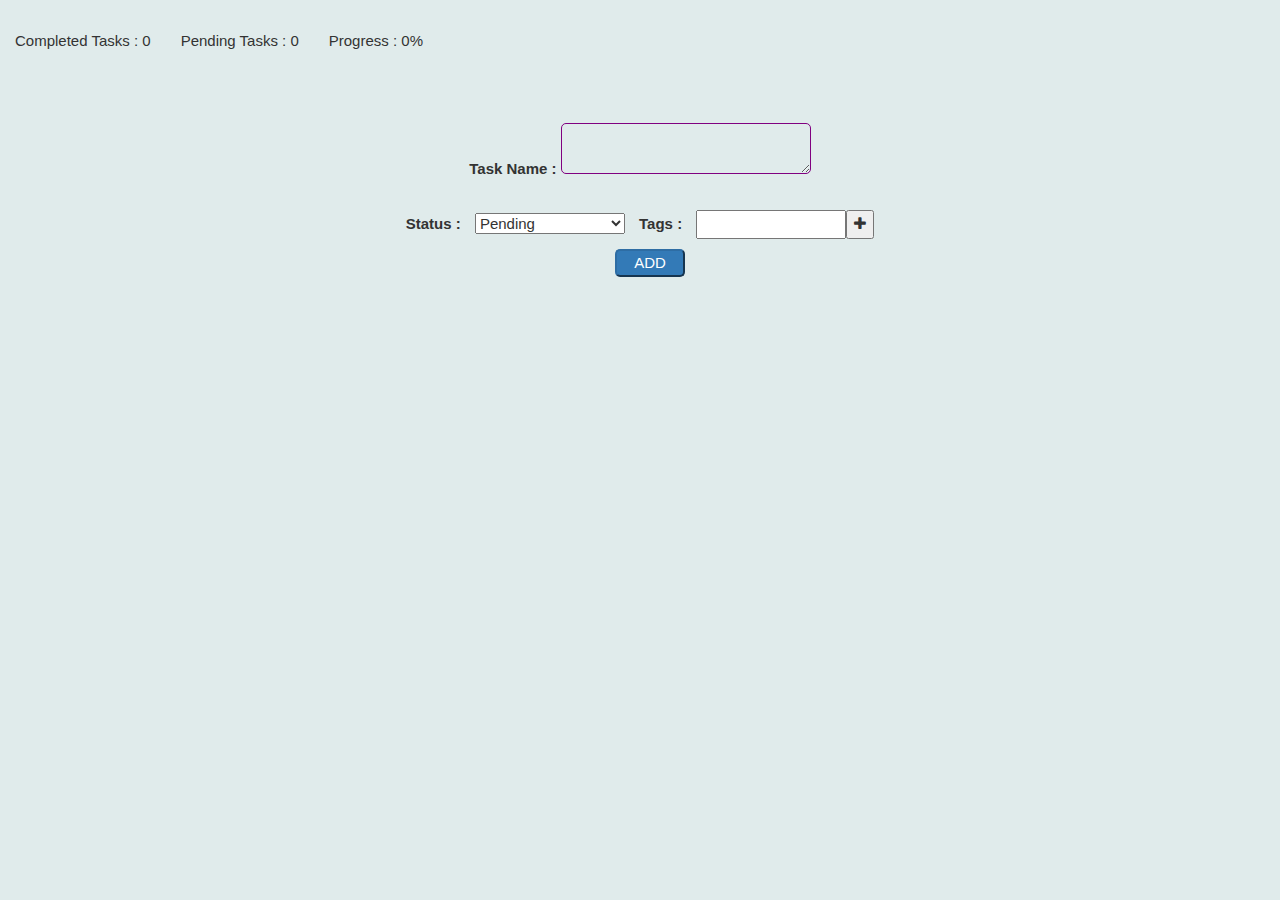
==== Assignments/TO_DO/TO_DO.html @ 172a76b8 "first commit" ====
<!DOCTYPE HTML>
<html>
<head>
  <title="LVK TODO's List"/>
  <link rel="stylesheet" href="TO_DO.css">
	<link rel="stylesheet" href="https://maxcdn.bootstrapcdn.com/bootstrap/3.3.7/css/bootstrap.min.css">
  <link rel="stylesheet" href="https://www.w3schools.com/w3css/4/w3.css">
  <link rel="stylesheet" href="https://cdnjs.cloudflare.com/ajax/libs/font-awesome/4.7.0/css/font-awesome.min.css">
	<script src="https://ajax.googleapis.com/ajax/libs/jquery/3.2.1/jquery.min.js"></script>
	<script src="https://maxcdn.bootstrapcdn.com/bootstrap/3.3.7/js/bootstrap.min.js"></script>
</head>
<body>
  <div id="mainDiv">
    <div id="headerText" class="row">
      <p id="completedCount">Completed Tasks : 0</p>
      <p id="pendingCount">Pending Tasks : 0</p>
      <p id="progress">Progress : 0%</p>
    </div>
    <form id="addDiv" onsubmit="addOrUpdateTask()">
      <label for="taskArea" style="margin-bottom :20px;">Task Name :</label>
     <textarea id="taskArea" name ="task"></textarea>
      </br>
      <label for="statusDrop">Status :</label>
     <select id="statusDrop" name="status">
      <option value="pending">Pending</option>
      <option value="completed">Completed</option>
    </select>
    <label for="tagInput">Tags :</label>
    <input id="tagInput" type="text"/><button><i class="fa fa-plus" aria-hidden="true"></i></button></br>
     <button class="btn-primary" id="addButton" type="submit">ADD</button>
    </form>
    <div class="container">

      <!-- <div id="taskTab">
      <ul class="nav nav-tabs">
        <li class="active"><a data-toggle="tab" href="#active">Active</a></li>
        <li><a data-toggle="tab" href="#completed">Completed</a></li>
      </ul>
      <div class="tab-content">
     <div id="active" class="tab-pane fade in active">
       <ul>
     </div>
     <div id="completed" class="tab-pane fade">
     </div>
   </div>
 </div> -->
    </div>
</div>
  <script type="text/javascript" src="TO_DO.js"/>
</body>
</html>
---- Assignments/TO_DO/TO_DO.css ----
#mainDiv{
  background-color: #e0ebeb;
  height: 100vh;
}
#headerText{
  width: 100%;
  padding: 30px;
}
#completedCount{
  float: left;
}
#pendingCount{
  float: left;
  padding-left: 30px;
}
#progress{
  float: left;
  padding-left: 30px;
}

#addDiv{
  padding:30px;
  align-items: center;
  text-align: center;
}

#taskArea{
  width:250px;
  background-color: #e0ebeb;
  border-style: solid;
  border-color: purple;
  border-radius:5px;
}
#statusDrop{
  width: 150px;
  margin: 10px;
}
#tagInput{
  margin: 10px;
  margin-right: 0px;
  width : 150px;
}
#addButton{
  width: 70px;
  margin-left: 20px;
  text-align: center;
  border-radius: 5px;
}
#taskTab{
  border-radius: 10px;
  border-style: solid;
  border-color: #ffd480;
}
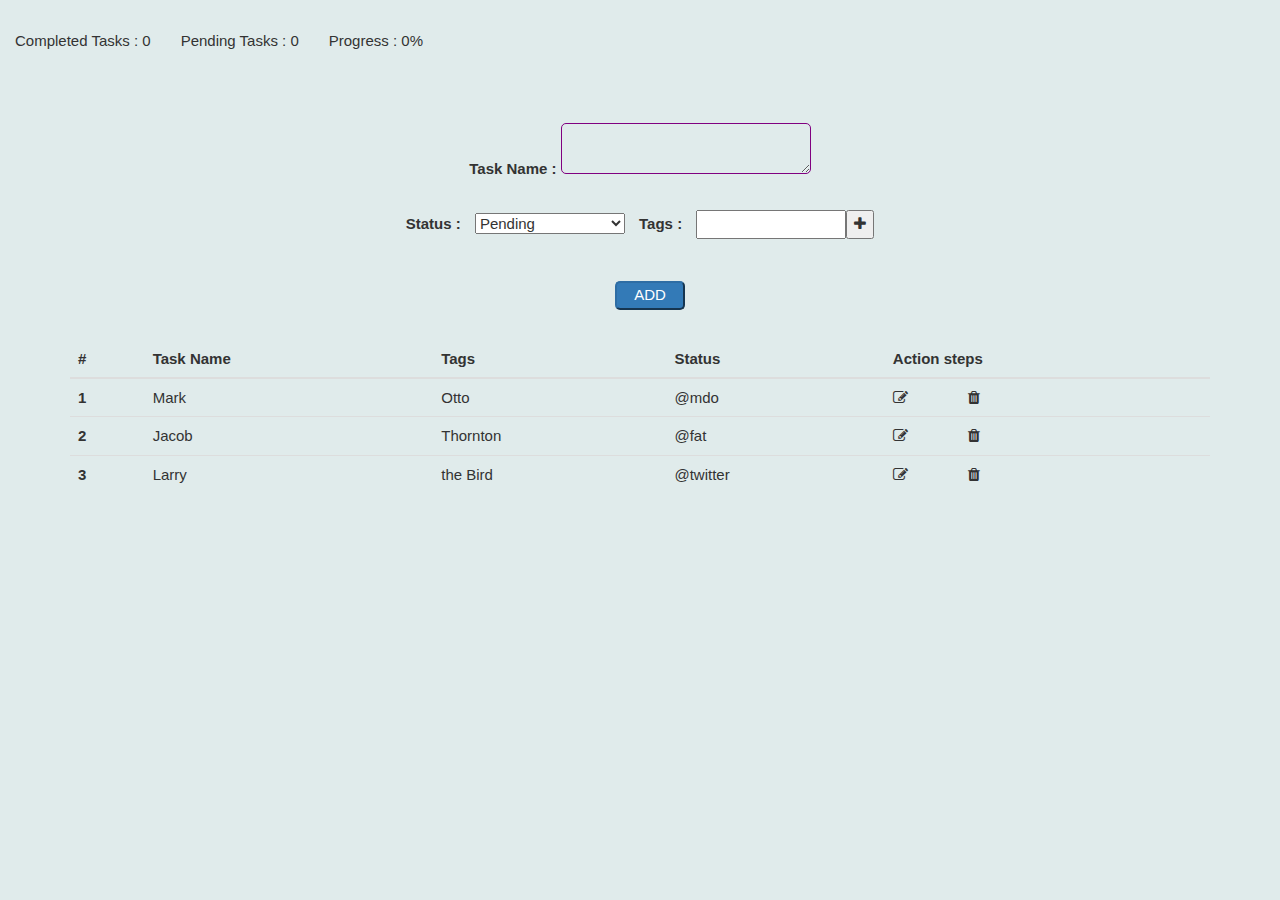
==== commit 82d9753a: "Added table in TO_DO.html file" ====
--- a/Assignments/TO_DO/TO_DO.html
+++ b/Assignments/TO_DO/TO_DO.html
@@ -27,10 +27,46 @@
     </select>
     <label for="tagInput">Tags :</label>
     <input id="tagInput" type="text"/><button><i class="fa fa-plus" aria-hidden="true"></i></button></br>
+    <ul id="tagList">
+    </ul>
+    </br>
      <button class="btn-primary" id="addButton" type="submit">ADD</button>
     </form>
     <div class="container">
-
+      <table class="table">
+  <thead>
+    <tr>
+      <th>#</th>
+      <th>Task Name</th>
+      <th>Tags</th>
+      <th>Status</th>
+      <th>Action steps</th>
+    </tr>
+  </thead>
+  <tbody>
+    <tr>
+      <th scope="row">1</th>
+      <td>Mark</td>
+      <td>Otto</td>
+      <td>@mdo</td>
+      <td><i class="fa fa-edit" aria-hidden="true"></i><i class="fa fa-trash" style="margin-left:60px;" aria-hidden="true"></i></td>
+    </tr>
+    <tr>
+      <th scope="row">2</th>
+      <td>Jacob</td>
+      <td>Thornton</td>
+      <td>@fat</td>
+      <td><i class="fa fa-edit" aria-hidden="true"></i><i class="fa fa-trash" style="margin-left:60px;" aria-hidden="true"></i></td>
+    </tr>
+    <tr>
+      <th scope="row">3</th>
+      <td>Larry</td>
+      <td>the Bird</td>
+      <td>@twitter</td>
+      <td><i class="fa fa-edit" aria-hidden="true"></i><i class="fa fa-trash" style="margin-left:60px;" aria-hidden="true"></i></td>
+    </tr>
+    </tbody>
+</table>
       <!-- <div id="taskTab">
       <ul class="nav nav-tabs">
         <li class="active"><a data-toggle="tab" href="#active">Active</a></li>
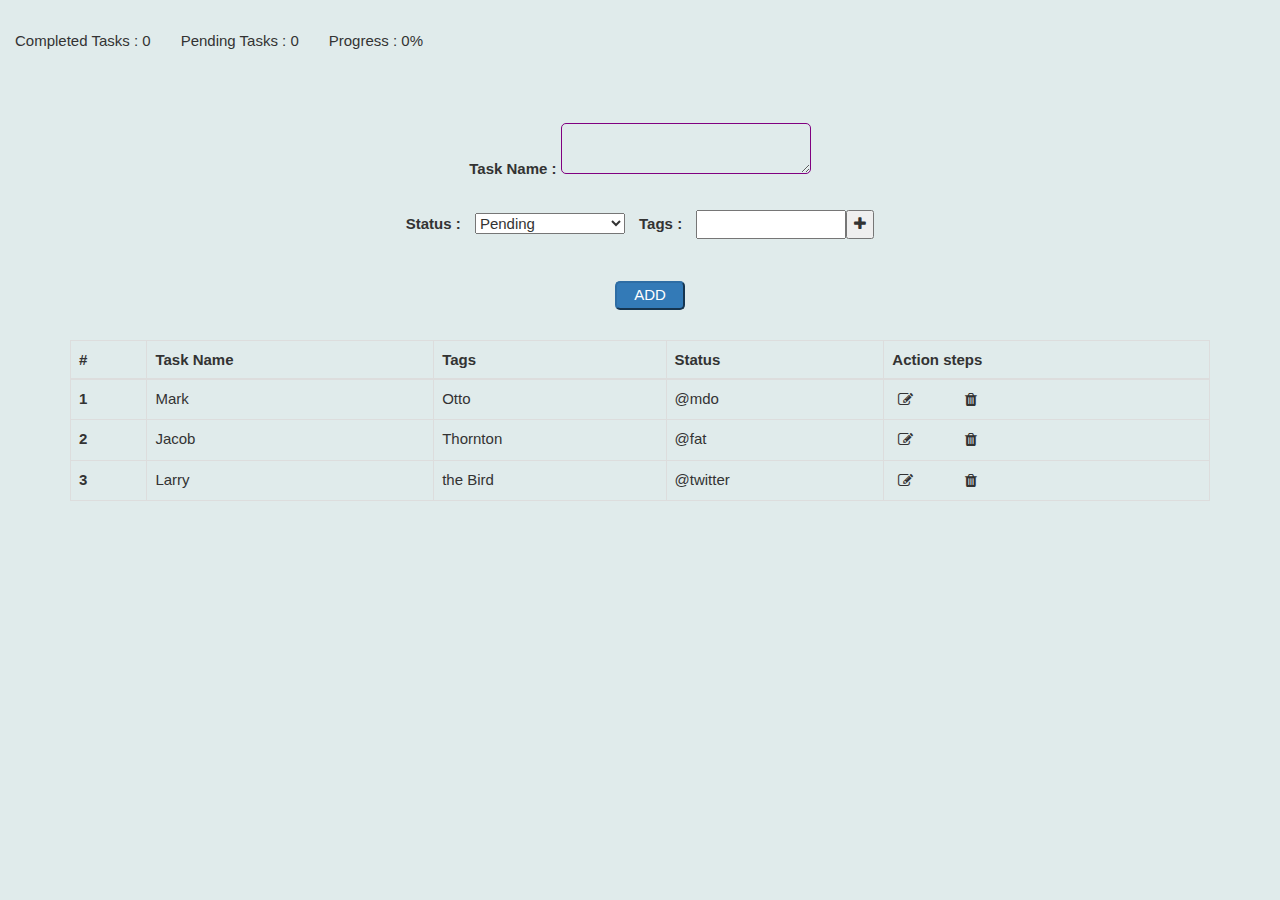
==== commit ff22de66: "Added table in TO_DO.html file" ====
--- a/Assignments/TO_DO/TO_DO.html
+++ b/Assignments/TO_DO/TO_DO.html
@@ -33,7 +33,7 @@
      <button class="btn-primary" id="addButton" type="submit">ADD</button>
     </form>
     <div class="container">
-      <table class="table">
+      <table class="table table-bordered table-inverse">
   <thead>
     <tr>
       <th>#</th>
@@ -49,21 +49,21 @@
       <td>Mark</td>
       <td>Otto</td>
       <td>@mdo</td>
-      <td><i class="fa fa-edit" aria-hidden="true"></i><i class="fa fa-trash" style="margin-left:60px;" aria-hidden="true"></i></td>
+      <td><button style="border-style:none;background-color:#e0ebeb;"><i class="fa fa-edit" aria-hidden="true"></i></button><button style="border-style:none;background-color:#e0ebeb;margin-left:40px;"><i class="fa fa-trash"  aria-hidden="true"></i></button></td>
     </tr>
     <tr>
       <th scope="row">2</th>
       <td>Jacob</td>
       <td>Thornton</td>
       <td>@fat</td>
-      <td><i class="fa fa-edit" aria-hidden="true"></i><i class="fa fa-trash" style="margin-left:60px;" aria-hidden="true"></i></td>
+      <td><button style="border-style:none;background-color:#e0ebeb;"><i class="fa fa-edit" aria-hidden="true"></i></button><button style="border-style:none;background-color:#e0ebeb;margin-left:40px;"><i class="fa fa-trash"  aria-hidden="true"></i></button></td>
     </tr>
     <tr>
       <th scope="row">3</th>
       <td>Larry</td>
       <td>the Bird</td>
       <td>@twitter</td>
-      <td><i class="fa fa-edit" aria-hidden="true"></i><i class="fa fa-trash" style="margin-left:60px;" aria-hidden="true"></i></td>
+      <td><button style="border-style:none;background-color:#e0ebeb;"><i class="fa fa-edit" aria-hidden="true"></i></button><button style="border-style:none;background-color:#e0ebeb;margin-left:40px;"><i class="fa fa-trash"  aria-hidden="true"></i></button></td>
     </tr>
     </tbody>
 </table>
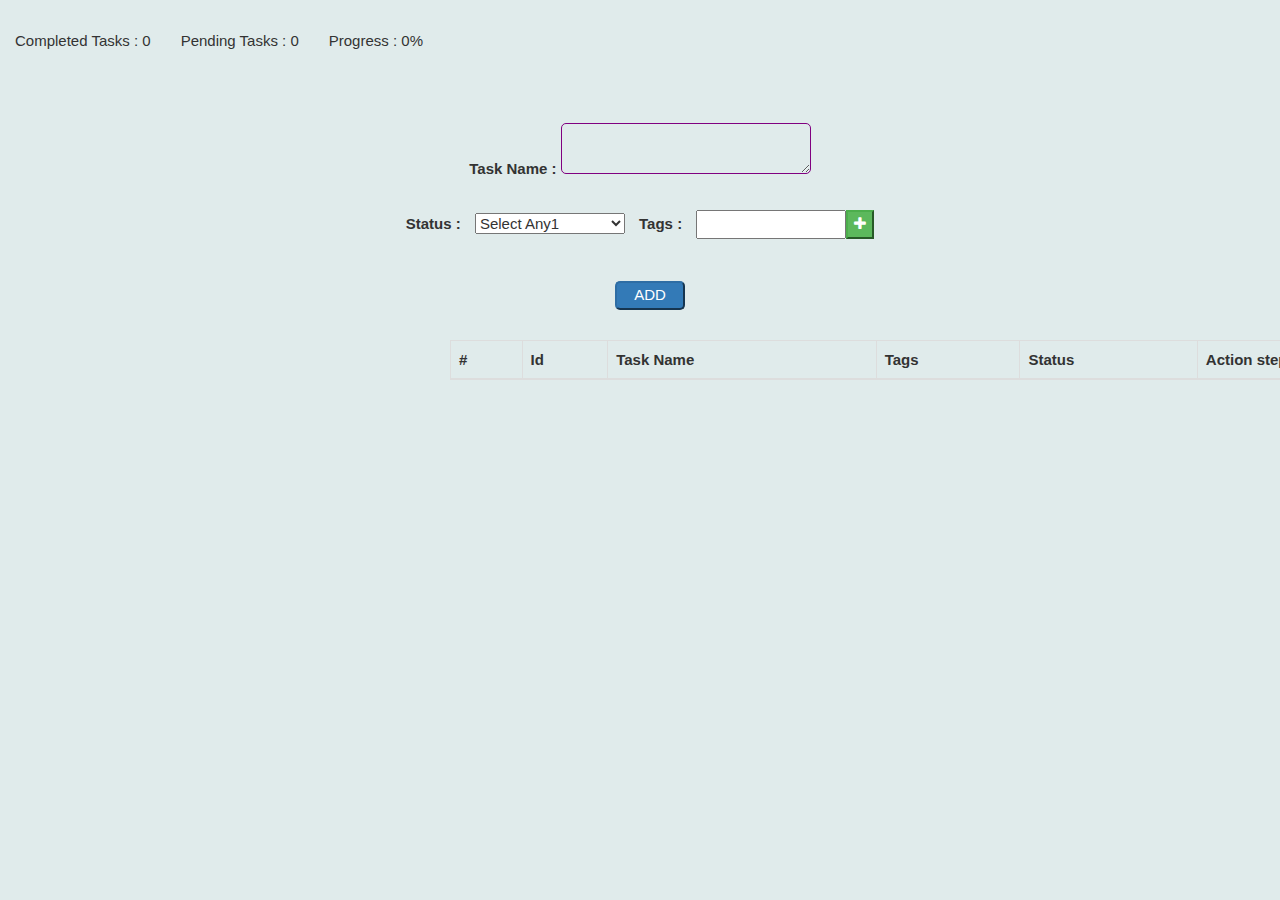
==== commit 86039bdc: "Added some functionality" ====
--- a/Assignments/TO_DO/TO_DO.html
+++ b/Assignments/TO_DO/TO_DO.html
@@ -16,55 +16,57 @@
       <p id="pendingCount">Pending Tasks : 0</p>
       <p id="progress">Progress : 0%</p>
     </div>
-    <form id="addDiv" onsubmit="addOrUpdateTask()">
+    <form id="addDiv">
       <label for="taskArea" style="margin-bottom :20px;">Task Name :</label>
      <textarea id="taskArea" name ="task"></textarea>
       </br>
       <label for="statusDrop">Status :</label>
      <select id="statusDrop" name="status">
+       <option value="Select Any1">Select Any1</option>
       <option value="pending">Pending</option>
       <option value="completed">Completed</option>
     </select>
     <label for="tagInput">Tags :</label>
-    <input id="tagInput" type="text"/><button><i class="fa fa-plus" aria-hidden="true"></i></button></br>
+    <input id="tagInput" type="text"/><button id="btnTag" type="button" class="btn-success" onclick="return addTagToList()"><i class="fa fa-plus" aria-hidden="true"></i></button></br>
     <ul id="tagList">
     </ul>
     </br>
-     <button class="btn-primary" id="addButton" type="submit">ADD</button>
+     <button type="button" class="btn-primary" id="addButton" onclick="return addOrUpdate()">ADD</button>
     </form>
-    <div class="container">
-      <table class="table table-bordered table-inverse">
-  <thead>
-    <tr>
-      <th>#</th>
-      <th>Task Name</th>
-      <th>Tags</th>
-      <th>Status</th>
-      <th>Action steps</th>
-    </tr>
-  </thead>
-  <tbody>
-    <tr>
-      <th scope="row">1</th>
-      <td>Mark</td>
-      <td>Otto</td>
-      <td>@mdo</td>
-      <td><button style="border-style:none;background-color:#e0ebeb;"><i class="fa fa-edit" aria-hidden="true"></i></button><button style="border-style:none;background-color:#e0ebeb;margin-left:40px;"><i class="fa fa-trash"  aria-hidden="true"></i></button></td>
-    </tr>
-    <tr>
-      <th scope="row">2</th>
-      <td>Jacob</td>
-      <td>Thornton</td>
-      <td>@fat</td>
-      <td><button style="border-style:none;background-color:#e0ebeb;"><i class="fa fa-edit" aria-hidden="true"></i></button><button style="border-style:none;background-color:#e0ebeb;margin-left:40px;"><i class="fa fa-trash"  aria-hidden="true"></i></button></td>
-    </tr>
-    <tr>
-      <th scope="row">3</th>
-      <td>Larry</td>
-      <td>the Bird</td>
-      <td>@twitter</td>
-      <td><button style="border-style:none;background-color:#e0ebeb;"><i class="fa fa-edit" aria-hidden="true"></i></button><button style="border-style:none;background-color:#e0ebeb;margin-left:40px;"><i class="fa fa-trash"  aria-hidden="true"></i></button></td>
-    </tr>
+    <div id="tableContent" >
+  <table id="table" class="table table-bordered table-inverse">
+    <thead>
+       <tr>
+        <th>#</th>
+        <th>Id</th>
+        <th>Task Name</th>
+        <th>Tags</th>
+        <th>Status</th>
+        <th>Action steps</th>
+      </tr>
+    </thead>
+      <tbody>
+      <!--<tr>
+        <th >1</th>
+        <td>Mark</td>
+        <td>Otto</td>
+        <td>@mdo</td>
+        <td><button style="border-radius:5px;background-color:#e0ebeb;"><i class="fa fa-edit" aria-hidden="true"></i></button><button style="border-radius:5px;background-color:#e0ebeb;margin-left:40px;"><i class="fa fa-trash"  aria-hidden="true"></i></button></td>
+      </tr>
+      <tr>
+        <th scope="row">2</th>
+        <td>Jacob</td>
+        <td>Thornton</td>
+        <td>@fat</td>
+        <td><button style="border-radius:5px;background-color:#e0ebeb;"><i class="fa fa-edit" aria-hidden="true"></i></button><button style="border-radius:5px;background-color:#e0ebeb;margin-left:40px;"><i class="fa fa-trash"  aria-hidden="true"></i></button></td>
+      </tr>
+      <tr>
+        <th scope="row">3</th>
+        <td>Larry</td>
+        <td>the Bird</td>
+        <td>@twitter</td>
+        <td><button style="border-radius:5px;background-color:#e0ebeb;"><i class="fa fa-edit" aria-hidden="true"></i></button><button style="border-radius:5px;background-color:#e0ebeb;margin-left:40px;"><i class="fa fa-trash"  aria-hidden="true"></i></button></td>
+      </tr> -->
     </tbody>
 </table>
       <!-- <div id="taskTab">
@@ -82,6 +84,6 @@
  </div> -->
     </div>
 </div>
-  <script type="text/javascript" src="TO_DO.js"/>
+  <script src="TO_DO.js"></script>
 </body>
 </html>
--- a/Assignments/TO_DO/TO_DO.css
+++ b/Assignments/TO_DO/TO_DO.css
@@ -51,3 +51,10 @@
   border-style: solid;
   border-color: #ffd480;
 }
+
+#tableContent{
+  overflow-y: auto;
+  width : 1500px;
+  padding-left: 450px;
+  height:350px;
+}
